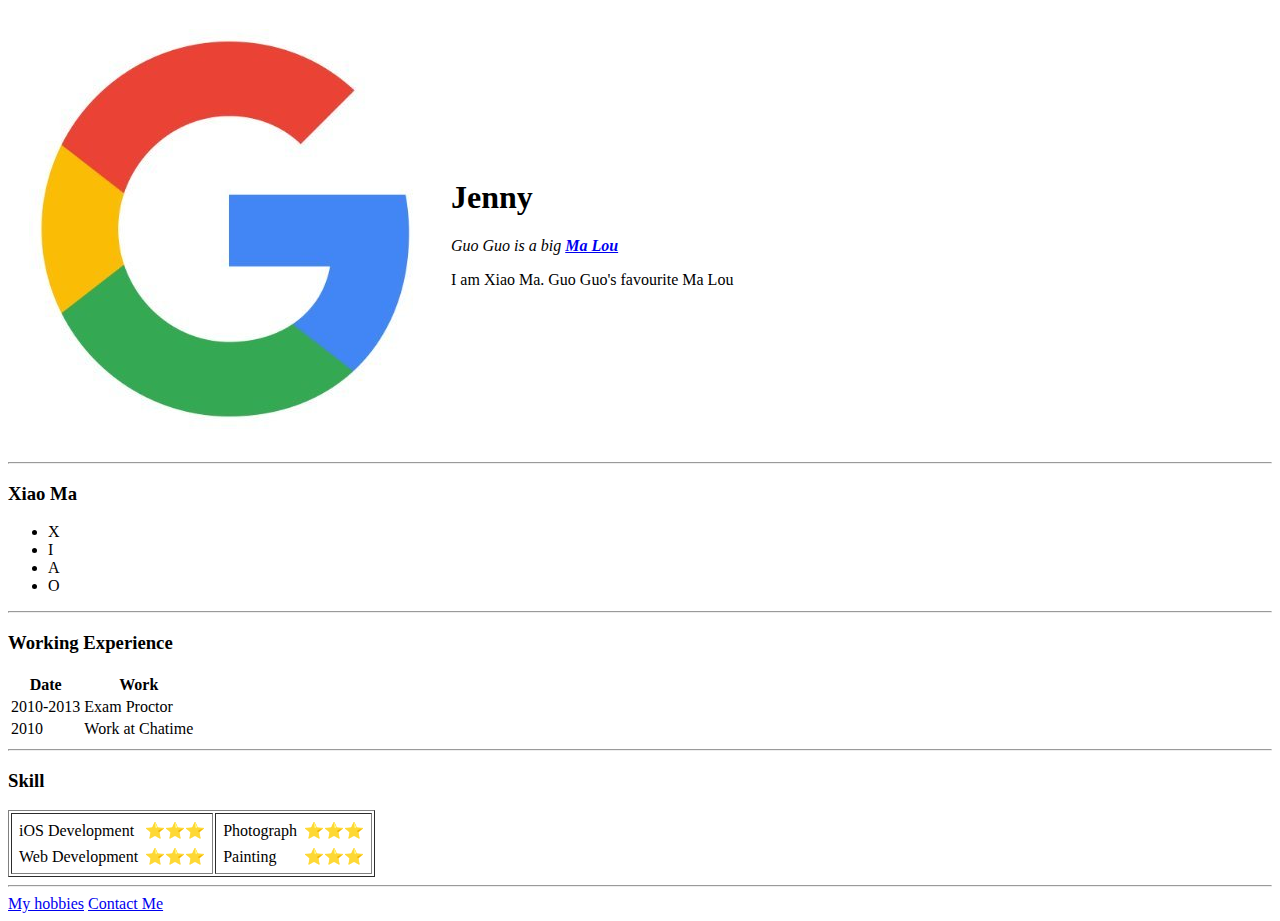
==== index.html @ 40c1e0bf "Add initial CV website files" ====
<!DOCTYPE html>
<html lang="en" dir="ltr">

<head>
  <meta charset="utf-8">
  <title>Xiao Ma's Guo Guo♡</title>
</head>

<body>
  <table cellspacing='20'>
    <tr>
      <td><img src="image/s1AjSxph_400x400.jpg" alt="Google"></td>
      <td>
        <h1>Jenny</h1>
        <p><em>Guo Guo is a big <strong><a href="https://zh.wikipedia.org/wiki/%E7%8C%B4">Ma Lou</a></strong> </em></p>
        <p>I am Xiao Ma. Guo Guo's favourite Ma Lou</p></td>
    </tr>
  </table>
  <hr>
  <h3>Xiao Ma</h3>
  <ul>
    <li>X</li>
    <li>I</li>
    <li>A</li>
    <li>O</li>
  </ul>
  <hr>
  <h3>Working Experience</h3>
<table>
  <thead>
    <tr>
      <th>Date</th>
      <th>Work</th>
    </tr>
  </thead>
  <tbody>
  </tbody>
  <tfoot></tfoot>
  <tr>
    <td>2010-2013 </td>
    <td>Exam Proctor</td>
  </tr>
  <tr>
    <td>2010</td>
    <td>Work at Chatime</td>
  </tr>
</table>
<hr>
<h3>Skill</h3>
<table border="1">
  <tr>
    <td>
      <table cellspacing='5'>
        <tr>
          <td>iOS Development</td>
          <td>&#11088;&#11088;&#11088;</td>
        </tr>
        <tr><td>Web Development</td>
            <td>&#11088;&#11088;&#11088;</td>
        </tr>
      </table>
  </td>
      <td>
        <table cellspacing="5">
          <tr>
            <td>Photograph</td>
            <td>⭐⭐⭐</td>
          </tr>
          <tr>
            <td>Painting</td>
            <td>&#11088;&#11088;&#11088;</td>
          </tr>
        </table>
      </td>
  </tr>
</table>
  <hr>
  <a href="hobbies.html">My hobbies</a>
  <a href="Contact.html">Contact Me</a>
</body>

</html>
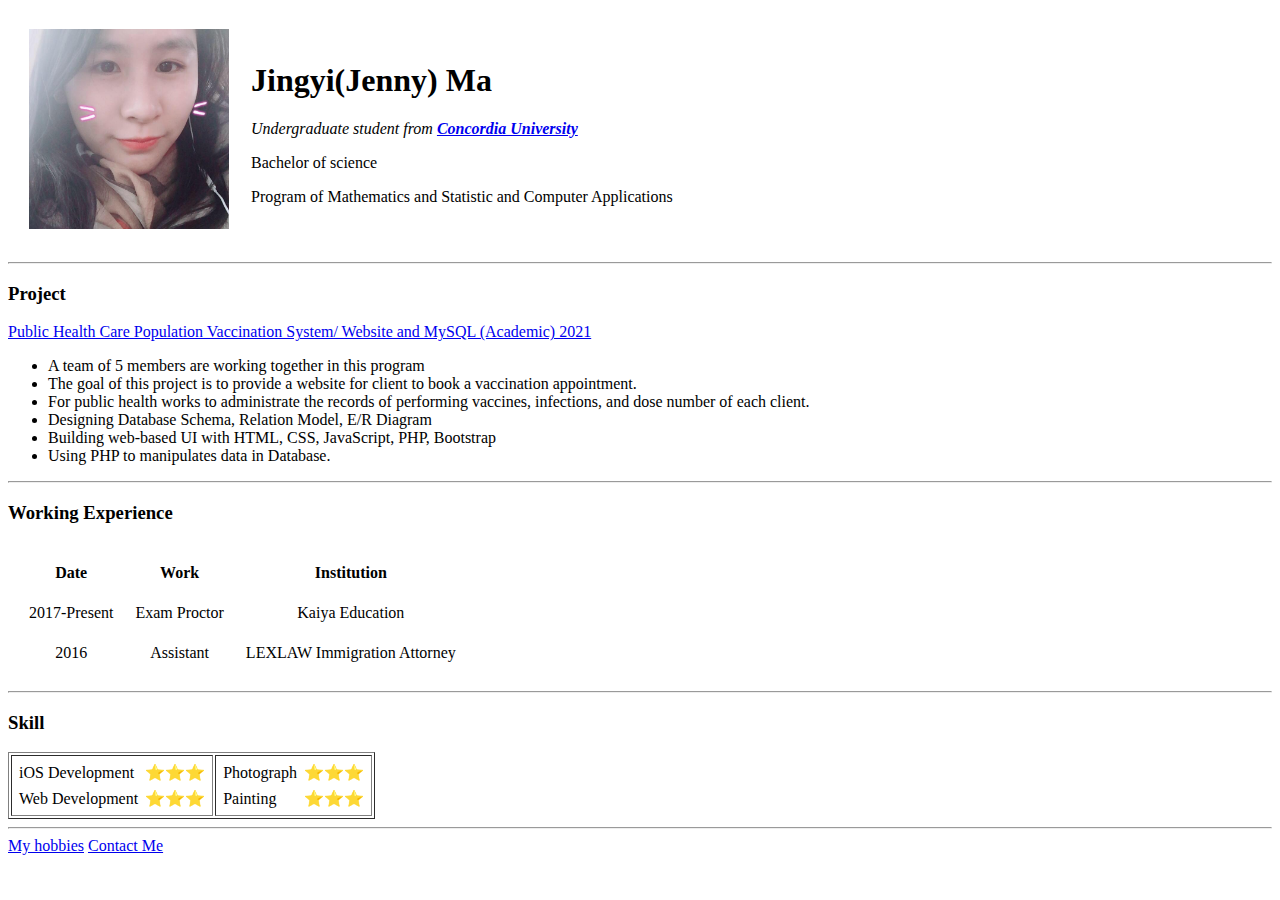
==== commit b5d428af: "Update information" ====
--- a/index.html
+++ b/index.html
@@ -3,46 +3,54 @@
 
 <head>
   <meta charset="utf-8">
-  <title>Xiao Ma's Guo Guo♡</title>
+  <title>♡ Jingyi Ma ♡</title>
 </head>
 
 <body>
   <table cellspacing='20'>
     <tr>
-      <td><img src="image/s1AjSxph_400x400.jpg" alt="Google"></td>
+      <td><img src="image/photo.jpg" alt="photo" style="width:200px;height:200px;"></td>
       <td>
-        <h1>Jenny</h1>
-        <p><em>Guo Guo is a big <strong><a href="https://zh.wikipedia.org/wiki/%E7%8C%B4">Ma Lou</a></strong> </em></p>
-        <p>I am Xiao Ma. Guo Guo's favourite Ma Lou</p></td>
+        <h1>Jingyi(Jenny) Ma </h1>
+        <p><em>Undergraduate student from <strong><a href="https://www.concordia.ca/">Concordia University</a></strong> </em></p>
+        <p>Bachelor of science </p>
+        <p>Program of Mathematics and Statistic and Computer Applications</p></td>
     </tr>
   </table>
   <hr>
-  <h3>Xiao Ma</h3>
+  <h3>Project</h3>
+  <p>
+  <a href="https://github.com/JennyiM/Public-Health-Care-Population-Vaccination-System-Website-and-MySQL-.git"> Public Health Care Population Vaccination System/ Website and MySQL (Academic) 2021</a> </p>
   <ul>
-    <li>X</li>
-    <li>I</li>
-    <li>A</li>
-    <li>O</li>
+    <li>A team of 5 members are working together in this program</li>
+    <li>The goal of this project is to provide a website for client to book a vaccination appointment.</li>
+    <li>For public health works to administrate the records of performing vaccines, infections, and dose number of each client.</li>
+    <li>Designing Database Schema, Relation Model, E/R Diagram</li>
+    <li>Building web-based UI with HTML, CSS, JavaScript, PHP, Bootstrap</li>
+    <li>Using PHP to manipulates data in Database.</li>
   </ul>
   <hr>
   <h3>Working Experience</h3>
-<table>
+<table cellspacing='20'>
   <thead>
     <tr>
       <th>Date</th>
       <th>Work</th>
+      <th>Institution</th>
     </tr>
   </thead>
   <tbody>
   </tbody>
   <tfoot></tfoot>
   <tr>
-    <td>2010-2013 </td>
-    <td>Exam Proctor</td>
+    <td style="text-align:center">2017-Present </td>
+    <td style="text-align:center">Exam Proctor</td>
+    <td style="text-align:center">Kaiya Education</td>
   </tr>
   <tr>
-    <td>2010</td>
-    <td>Work at Chatime</td>
+    <td style="text-align:center">2016</td>
+    <td style="text-align:center">Assistant</td>
+    <td style="text-align:center">LEXLAW Immigration Attorney</td>
   </tr>
 </table>
 <hr>
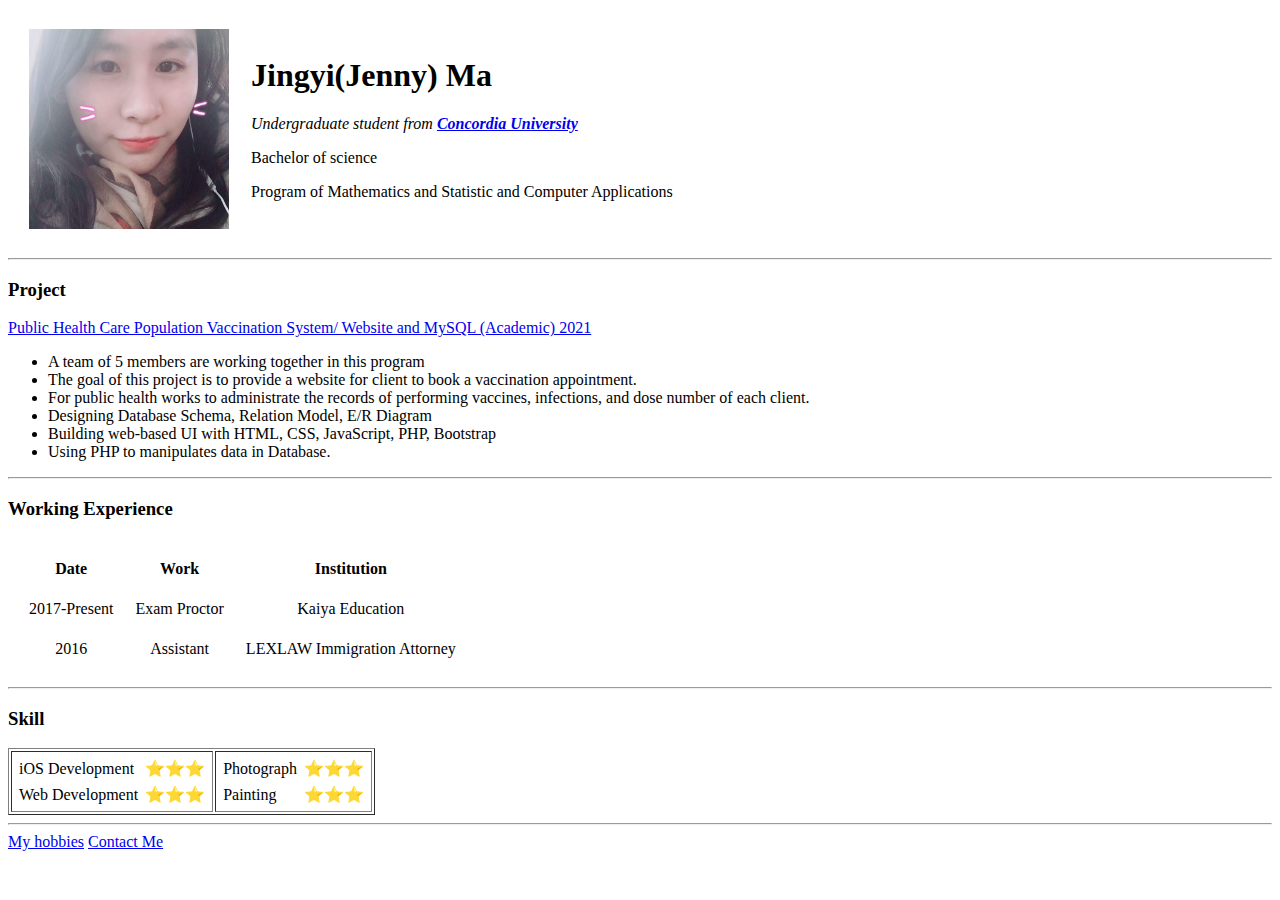
==== commit 11c33c31: "Update index.html" ====
--- a/index.html
+++ b/index.html
@@ -1,4 +1,4 @@
-<!DOCTYPE html>
+
 <html lang="en" dir="ltr">
 
 <head>
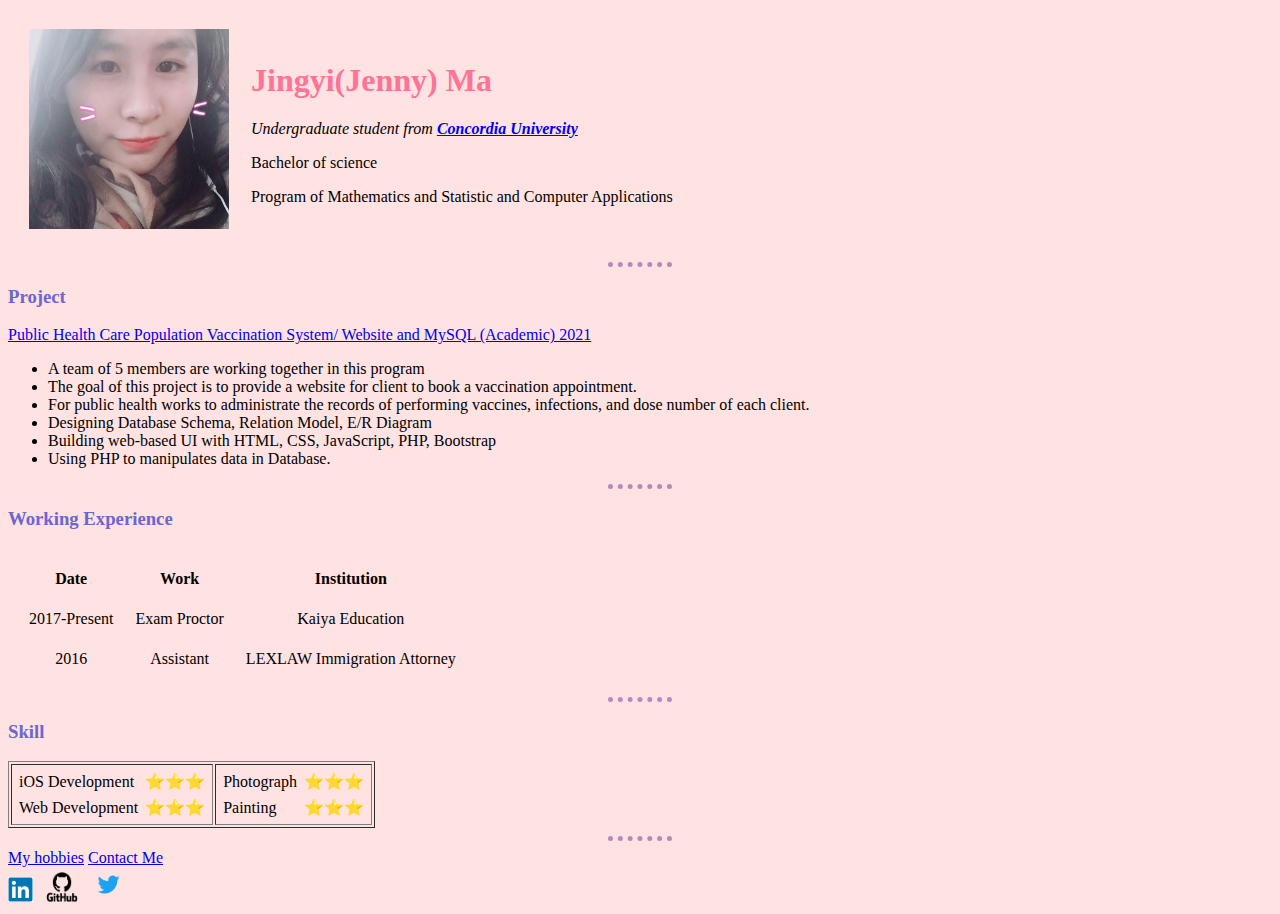
==== commit 4ee1dffe: "css added" ====
--- a/index.html
+++ b/index.html
@@ -1,11 +1,11 @@
-
+<!DOCTYPE html>
 <html lang="en" dir="ltr">
 
 <head>
   <meta charset="utf-8">
   <title>♡ Jingyi Ma ♡</title>
+  <link rel="stylesheet" href="css/styles.css">
 </head>
-
 <body>
   <table cellspacing='20'>
     <tr>
@@ -84,7 +84,10 @@
 </table>
   <hr>
   <a href="hobbies.html">My hobbies</a>
-  <a href="Contact.html">Contact Me</a>
+  <a href="Contact.html">Contact Me</a><br>
+  <a href="https://www.linkedin.com/in/jingyi-ma-473703213/"><img src="image/Linkedin.png" alt="Linkedin" style="width:25px;height:25px;"></a>
+  <a href="https://github.com/JennyiM"><img src="image/GitHub.png" alt="GitHub" style="width:50px;height:30px;"></a>
+  <a href="https://twitter.com/__Jenny__M___"><img src="image/Twitter.png" alt="Twitter" style="width:35px;height:35px;"></a>
 </body>
 
 </html>
--- a/css/styles.css
+++ b/css/styles.css
@@ -0,0 +1,16 @@
+body{
+  background-color: #FFE2E2;
+}
+hr {
+  border-color: #B689C0;
+  border-width: 5px;
+  border-style: none;
+  border-top-style: dotted;
+  width: 5%;
+}
+h1{
+  color: #FF7396;
+}
+h3{
+  color: #6A67CE;
+}
